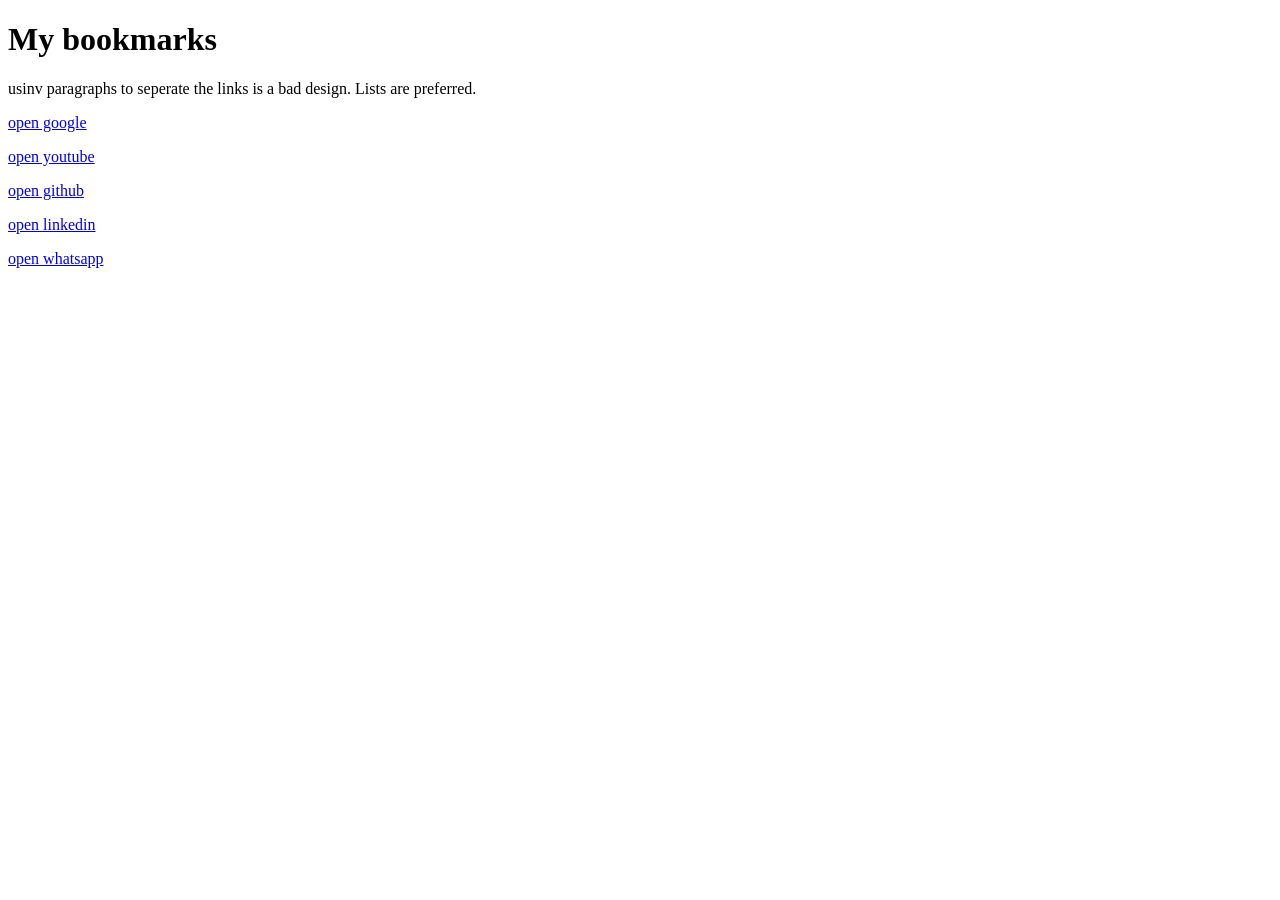
==== 2/Bookmark.html @ 3d0898c3 "bookmark website using anchor tags in paragraph" ====
<!DOCTYPE html>
<html lang="en">
<head>
  <meta charset="UTF-8">
  <meta name="viewport" content="width=device-width, initial-scale=1.0">
  <title>My bookmarks</title>
</head>
<body>
  <h1>My bookmarks</h1>
  <!-->usinv paragraphs to seperate the links is a bad design. Lists are preferred.</!-->
  <p><a href="https://google.com">open google</a></p>
  <p><a href="https://youtube.com">open youtube</a></p>
  <p><a href="https://github.com">open github</a></p>
  <p><a href="https://linkedin.com">open linkedin</a></p>
  <p><a href="https://whatsapp.com">open whatsapp</a></p>
</body>
</html>
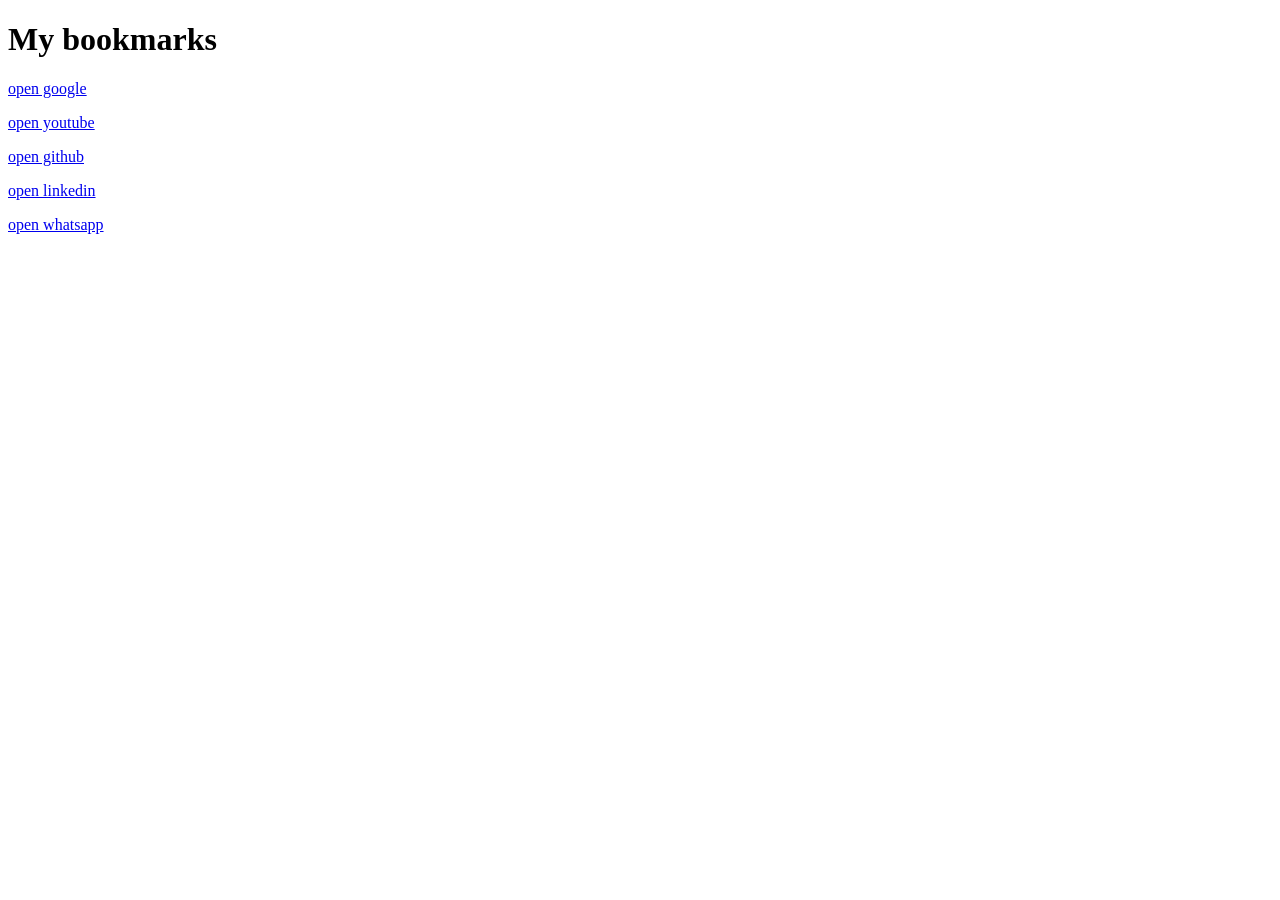
==== commit f3929925: "inserted image into webpage with specified height. fixed comments" ====
--- a/2/Bookmark.html
+++ b/2/Bookmark.html
@@ -7,8 +7,8 @@
 </head>
 <body>
   <h1>My bookmarks</h1>
-  <!-->usinv paragraphs to seperate the links is a bad design. Lists are preferred.</!-->
-  <p><a href="https://google.com">open google</a></p>
+  <!--using paragraphs to seperate the links is a bad design. Lists are preferred./!-->
+  <p><a target="_blank" href="https://google.com">open google</a></p>
   <p><a href="https://youtube.com">open youtube</a></p>
   <p><a href="https://github.com">open github</a></p>
   <p><a href="https://linkedin.com">open linkedin</a></p>
